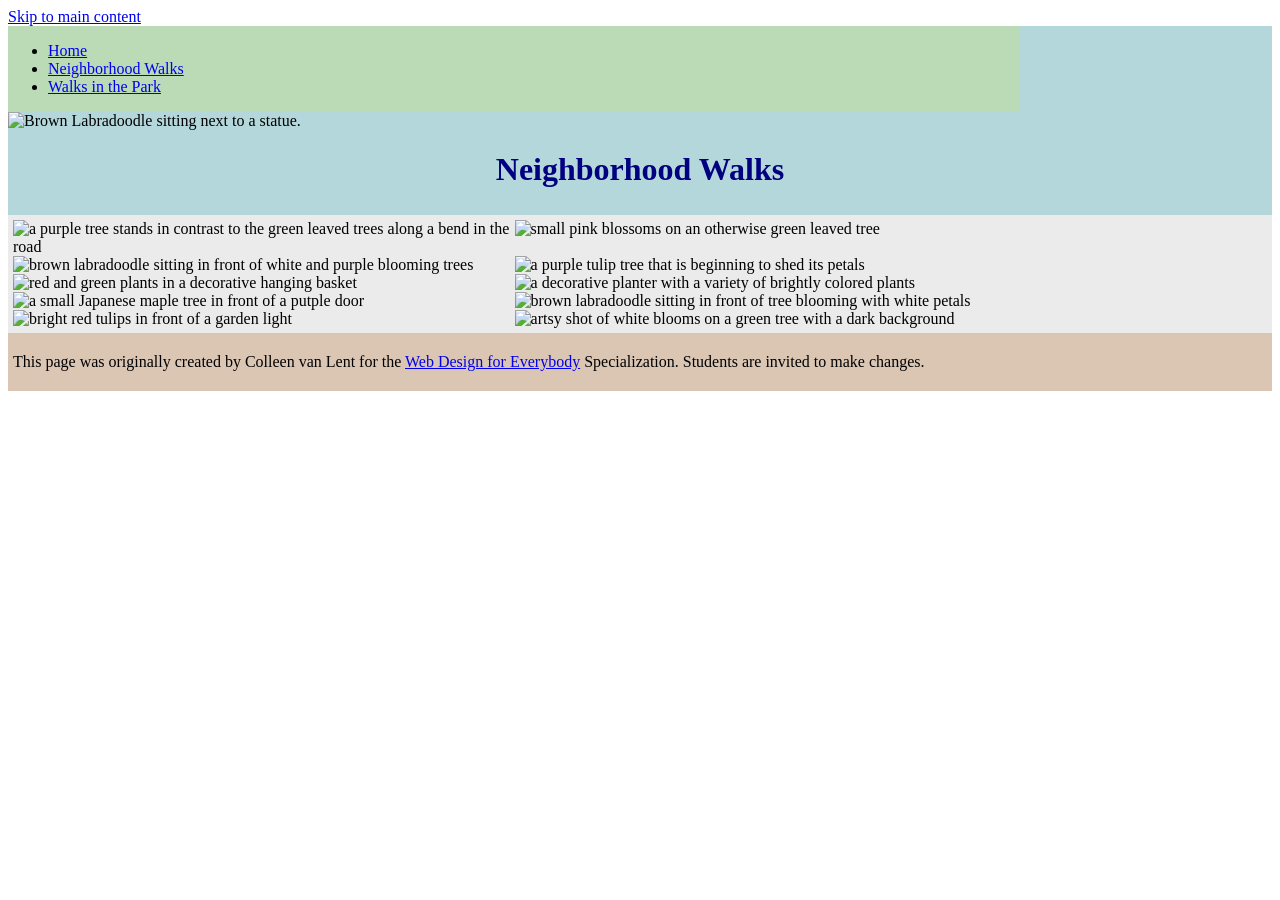
==== CSS-week1-HW1/neighborhood.html @ d47c7fe5 "starting hw 2" ====
<!DOCTYPE html>
<html lang="en">

<head>
  <meta charset="utf-8">
  <meta name="viewport" content="width=device-width">
  <title>Neighborhood Walk</title>
  <link rel="stylesheet" href="css/style.css">
</head>

<body>
    <a href="#main_content">Skip to main content</a>
  <header>
    <nav>
      <ul>
        <li><a href="index.html">Home</a></li>
        <li><a href="neighborhood.html">Neighborhood Walks</a></li>
        <li><a href="parks.html">Walks in the Park</a></li>
      </ul>
    </nav>
    <img src="images/BaconGallupPark.jpg" width="200" alt="Brown Labradoodle sitting next to a statue.">
    <h1>Neighborhood Walks</h1>
  </header>
  <main id="main_content">
    <div class="grid">
      <img src="images/bend_in_the_road.png"
        alt="a purple tree stands in contrast to the green leaved trees along a bend in the road" width="100">
      <img src="images/pink_blossoms.png" alt="small pink blossoms on an otherwise green leaved tree" width="100">
      <img src="images/blooming_trees.png" alt="brown labradoodle sitting in front of white and purple blooming  trees"
        width="100">
      <img src="images/falling_petals.png" alt="a purple tulip tree that is beginning to shed its petals" width="100">
      <img src="images/hanging_plants.png" alt="red and green plants in a decorative hanging basket" width="100">
      <img src="images/potted_plants.png" alt="a decorative planter with a variety of brightly colored plants "
        width="100">
      <img src="images/red_maple.png" alt="a small Japanese maple tree in front of a putple door" width="100">
      <img src="images/tree_with_white_blooms.png"
        alt="brown labradoodle sitting in front of tree blooming with white petals" width="100">
      <img src="images/tulips.png" alt="bright red tulips in front of a garden light" width="100">
      <img src="images/white_buds_on_tree.png" alt="artsy shot of white blooms on a green tree with a dark background"
        width="100">
    </div>
  </main>
  <footer>
    <p>This page was originally created by Colleen van Lent for the <a
        href="https://www.coursera.org/specializations/web-design">Web Design for Everybody</a> Specialization.
      Students are invited to make changes.</p>
  </footer>

</body>

</html>
---- CSS-week1-HW1/css/style.css ----
body{
  font-family:Calibri;
  font-size: 100%;
}

header {
  background-color: #b4d7db;
  padding-bottom:5px;
}

nav {
  background-color:#bbdbb7;
  display: inline-block;
  width: 80%;
}

main {
  background-color:#ebebeb;
  font-size:16px;
  padding: 5px;
}

footer {
  background-color: #dbc6b4;
  padding: 5px;
}

nav img {
  width: 10%;  
}

.grid {
  display:grid;
  grid-template-columns: 40% 40%;
}

.grid img {
  width: 100%;
}

.flex {
  display: flex;
}

/*

li {
  display:inline-block;
  width:27%;
  line-height:50px;
  text-align: center;
 }

 */

h1 {
  font-family:'Comic Sans MS';
  text-align:center;
  color:#000080;
 }

p {
  line-height:16px;
}
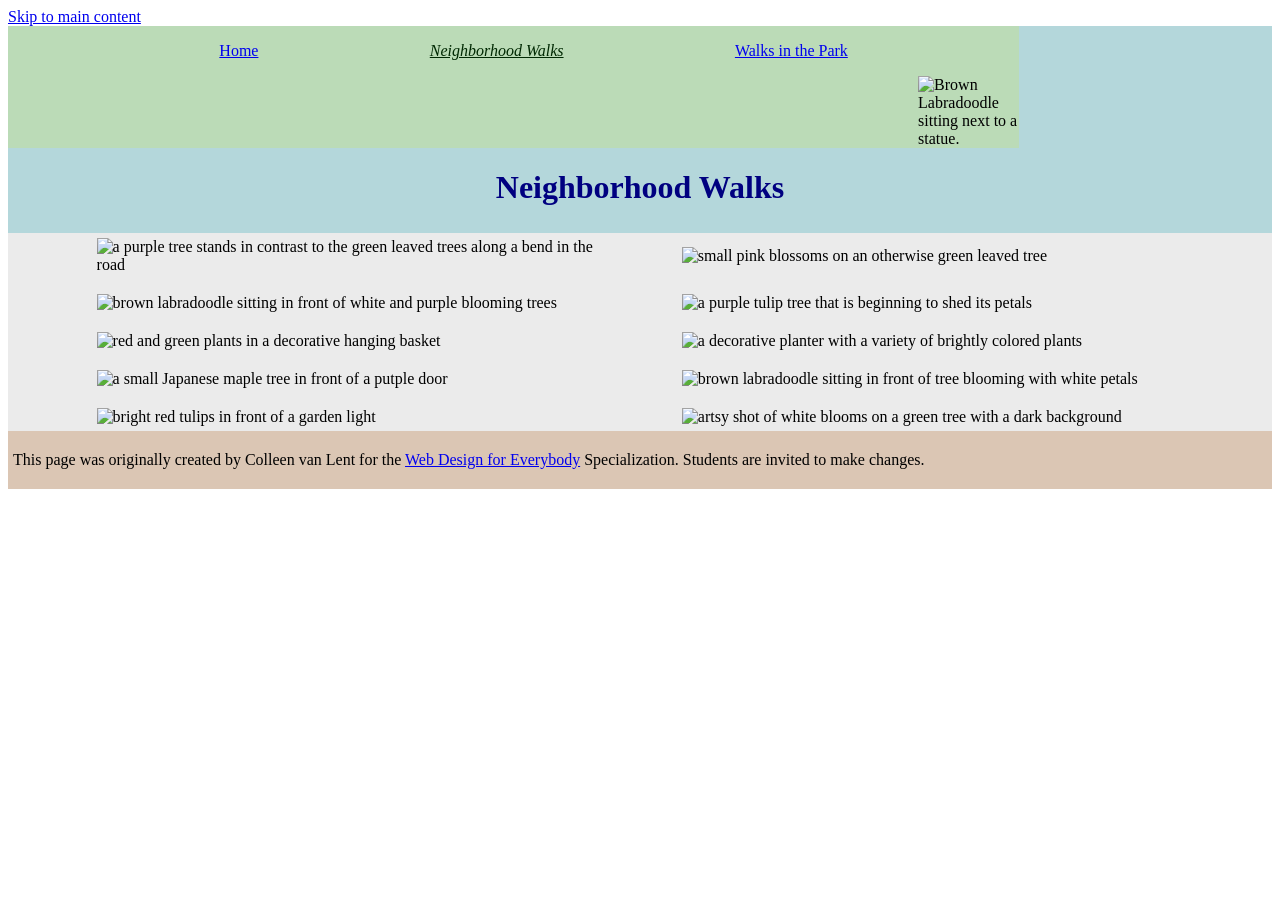
==== commit 70e5e533: "finishing hw" ====
--- a/CSS-week1-HW1/neighborhood.html
+++ b/CSS-week1-HW1/neighborhood.html
@@ -14,11 +14,13 @@
     <nav>
       <ul>
         <li><a href="index.html">Home</a></li>
-        <li><a href="neighborhood.html">Neighborhood Walks</a></li>
+        <li><a href="neighborhood.html" class="current">Neighborhood Walks</a></li>
         <li><a href="parks.html">Walks in the Park</a></li>
       </ul>
+           <img src="images/BaconGallupPark.jpg"  alt="Brown Labradoodle sitting next to a statue.">
+
     </nav>
-    <img src="images/BaconGallupPark.jpg" width="200" alt="Brown Labradoodle sitting next to a statue.">
+    
     <h1>Neighborhood Walks</h1>
   </header>
   <main id="main_content">
--- a/CSS-week1-HW1/css/style.css
+++ b/CSS-week1-HW1/css/style.css
@@ -26,12 +26,17 @@
 }
 
 nav img {
-  width: 10%;  
+  width: 10%;
+  float:right;
+  
 }
 
 .grid {
   display:grid;
   grid-template-columns: 40% 40%;
+  justify-content:space-evenly;
+  align-items:center;
+  row-gap: 20px;
 }
 
 .grid img {
@@ -40,6 +45,25 @@
 
 .flex {
   display: flex;
+  flex-wrap:wrap;
+  justify-content: space-evenly;
+}
+
+nav ul
+{
+  display:flex;
+  justify-content: space-evenly;
+}
+
+nav li
+{
+  list-style-type: none;
+}
+
+.current
+{
+  color:#002903;
+  font-style:oblique;
 }
 
 /*
